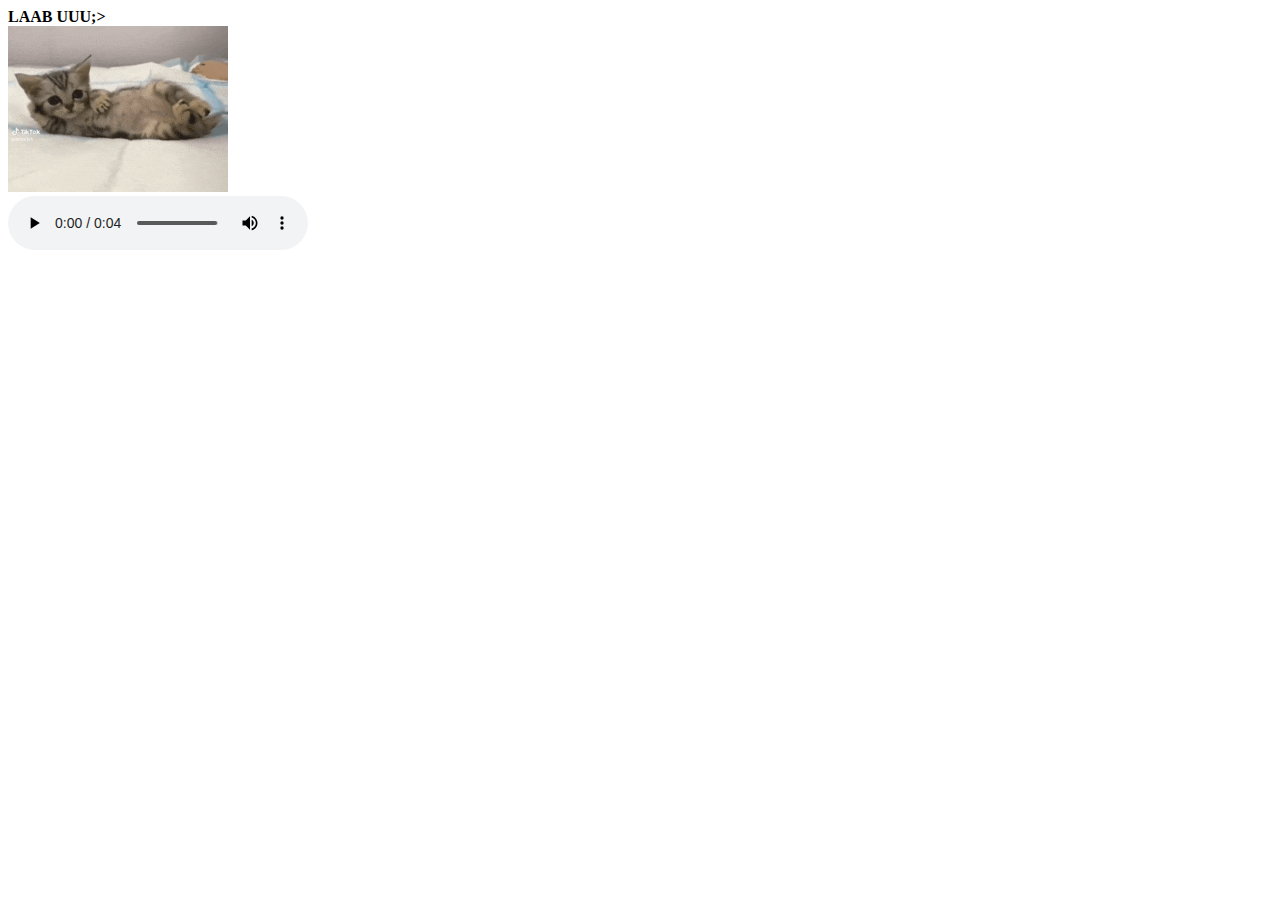
==== again.html @ fcb048c8 "Add files via upload" ====
<!DOCTYPE html>
<html lang="en">
  <head>
    <meta charset="UTF-8" />
    <meta name="viewport" content="width=device-width, initial-scale=1.0" />
    <title>Thank you</title>
    <link rel="stylesheet" href="css/lastpage.css" />
  </head>
  <body>
    <div id="thankyou"><b>LAAB UUU;></b></div>

    <img id="rizz" src="rizz.gif" alt="rizzler god" class="responsive" />
    <br />
    <audio controls autoplay loop>
      <source src="congratulations.mp3" type="audio/mpeg" />
      Your browser does not support the audio element.
    </audio>

  </body>
</html>
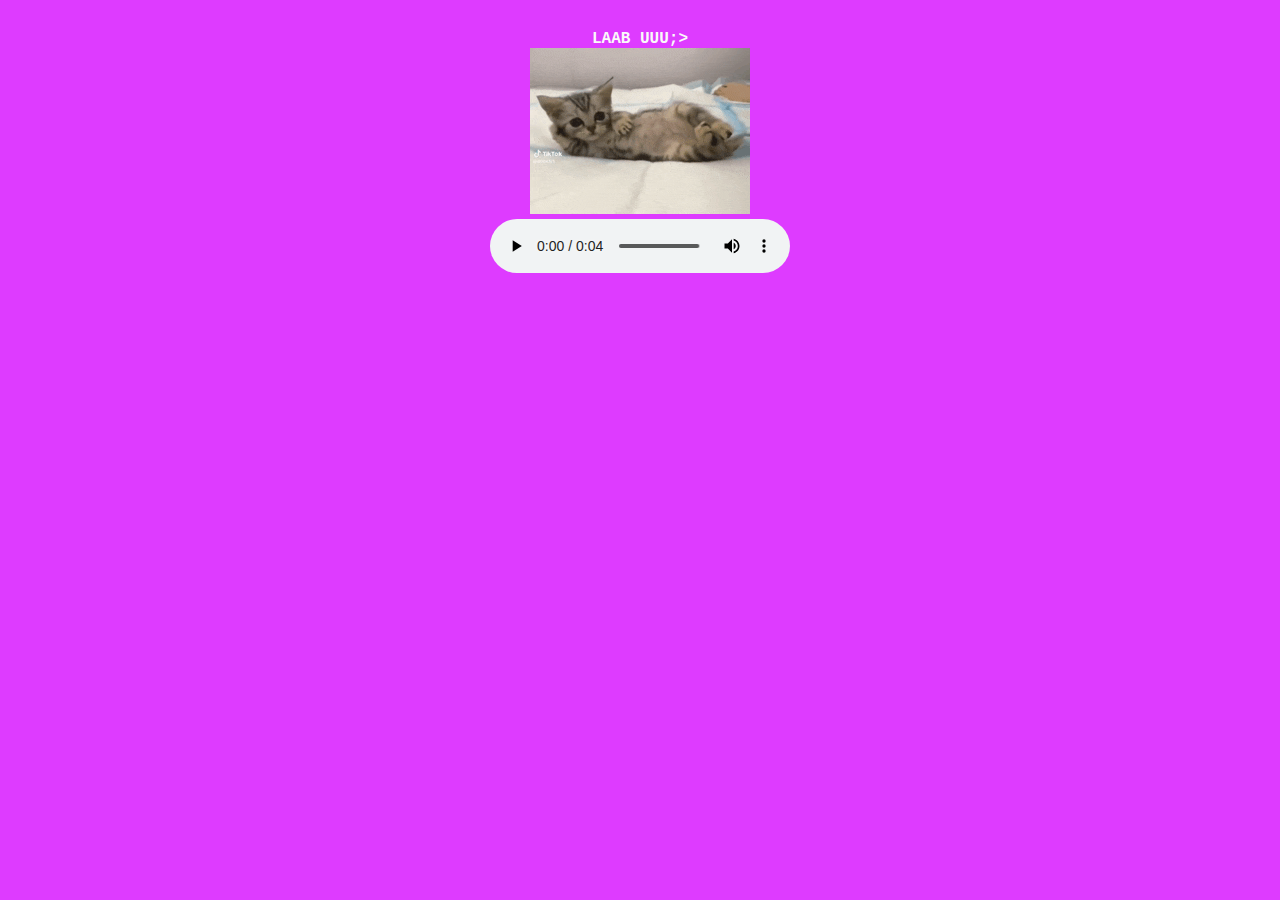
==== commit 3ab07b01: "Update again.html" ====
--- a/again.html
+++ b/again.html
@@ -4,7 +4,7 @@
     <meta charset="UTF-8" />
     <meta name="viewport" content="width=device-width, initial-scale=1.0" />
     <title>Thank you</title>
-    <link rel="stylesheet" href="css/lastpage.css" />
+    <link rel="stylesheet" href="lastpage.css" />
   </head>
   <body>
     <div id="thankyou"><b>LAAB UUU;></b></div>
@@ -17,4 +17,4 @@
     </audio>
 
   </body>
-</html>+</html>
--- a/lastpage.css
+++ b/lastpage.css
@@ -0,0 +1,62 @@
+body {
+  text-align: center;
+  margin-top: 30px;
+  font-family: "Courier";
+  background-color: #d60affcc;
+  color: #faf9f9;
+}
+lastpage.css */
+#thankyou {
+  font-size: 50px;
+  margin-bottom: 20px;
+}
+
+.rizz {
+  margin-bottom: 10px; /* Corrected syntax */
+}
+
+.button {
+  padding: 10px 20px;
+  font-size: 18px;
+  cursor: pointer;
+  margin: 10px;
+  font-family: "courier";
+  margin-bottom: 20px;
+  background-color: #ffe3e1;
+  color: #e67373;
+  border-radius: 12px;
+  border: 2px solid #ffe3e1;
+  box-shadow: 1px 1px 2px #ff9494;
+  transition: 0.3s;
+}
+
+.button:hover {
+  background-color: #ff9494;
+  color: #ffe3e1;
+  border: 2px solid #ff9494;
+  box-shadow: 1px 1px 2px #ffe3e1;
+}
+
+.zoom-out {
+  background-color: #e1f7d5;
+  color: #4caf50;
+  border: 2px solid #e1f7d5;
+}
+
+.zoom-out:hover {
+  background-color: #4caf50;
+  color: #e1f7d5;
+  border: 2px solid #4caf50;
+}
+
+.reset-zoom {
+  background-color: #ffcccb;
+  color: #f44336;
+  border: 2px solid #ffcccb;
+}
+
+.reset-zoom:hover {
+  background-color: #f44336;
+  color: #ffcccb;
+  border: 2px solid #f44336;
+}